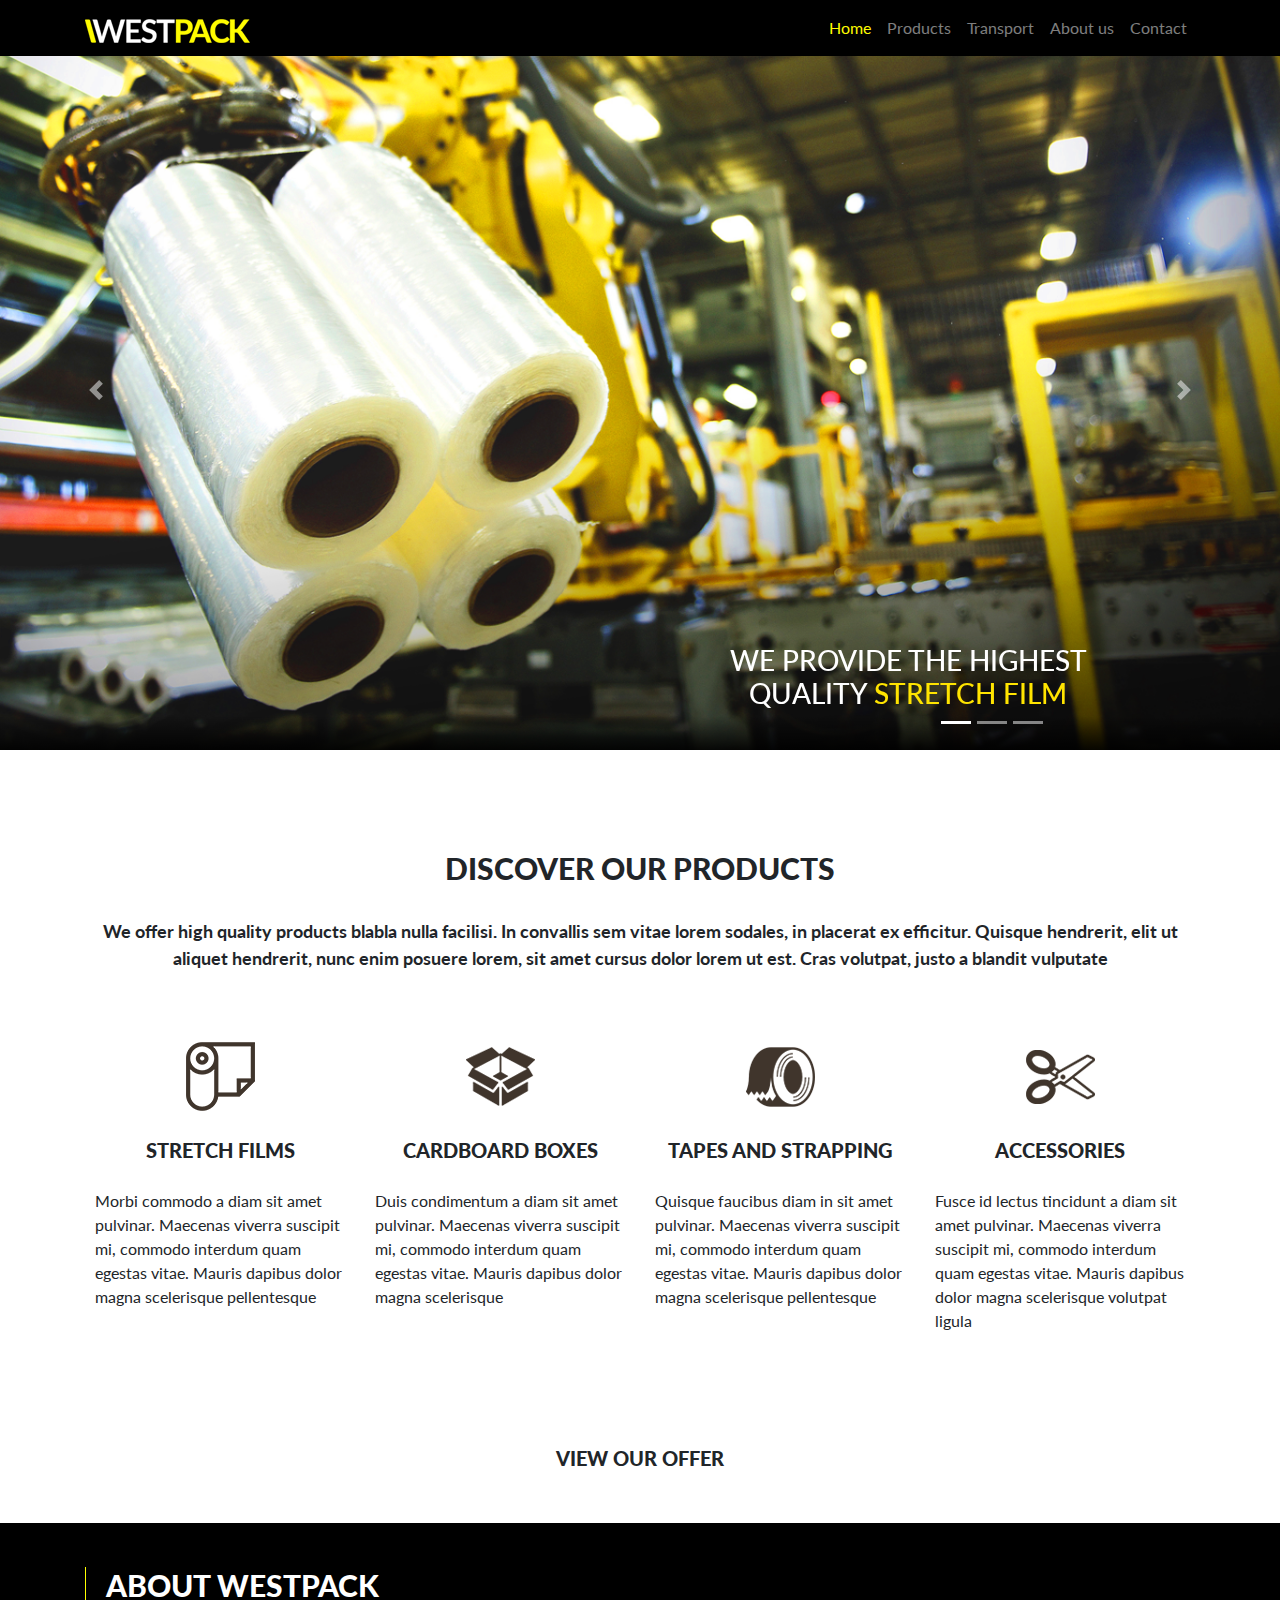
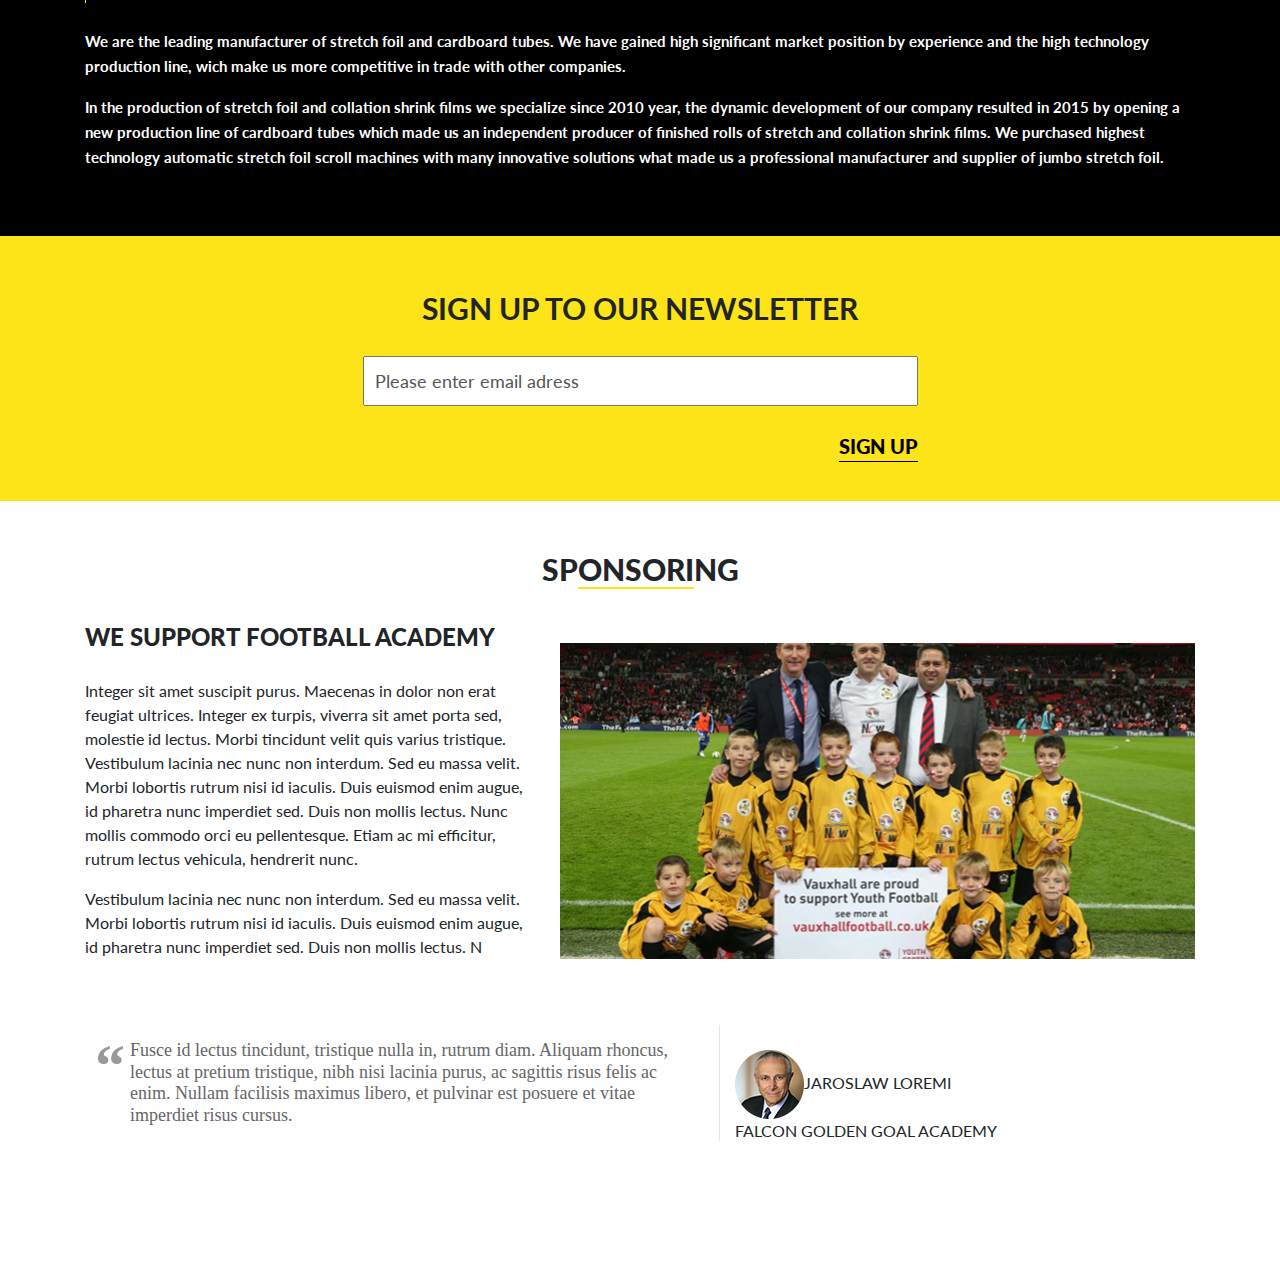
==== index.html @ 4923e209 "WestPack" ====
<!DOCTYPE html>
<html lang="en">
<head>
    <meta charset="utf-8">
    <meta name="viewport" content="width=device-width, initial-scale=1, shrink-to-fit=no">
    <meta name="description" content="">
    <meta name="author" content="">
    <link rel="icon" href="">

    <title>Starter Template for Bootstrap</title>

    <!-- Bootstrap core CSS -->
    <link rel="stylesheet" href="css/bootstrap.min.css">
    <link rel="stylesheet" href="custom.css">
    <link href="https://fonts.googleapis.com/css?family=Lato:300,400,700,900&subset=latin-ext" rel="stylesheet">
    <style type="text/css">
        body {
            padding-top: 5rem;
        }

        .starter-template {
            padding: 3rem 1.5rem;
            text-align: center;
        }
    </style>
</head>


 <body>

    <nav class="navbar navbar-expand-md navbar-dark bg-black fixed-top">
        <div class="container">
            <a class="navbar-brand" href="#"><img src="img/logo.png" alt=""></a>
        <button class="navbar-toggler" type="button" data-toggle="collapse" data-target="#navbarsExampleDefault" aria-controls="navbarsExampleDefault" aria-expanded="false" aria-label="Toggle navigation">
            <span class="navbar-toggler-icon"></span>
        </button>

        <div class="collapse navbar-collapse" id="navbarsExampleDefault">
            <ul class="navbar-nav ml-auto">
                <li class="nav-item active">
                    <a class="nav-link" href="#">Home</a>
                </li>
                <li class="nav-item">
                    <a class="nav-link" href="#">Products </a>
                </li>
                <li class="nav-item">
                    <a class="nav-link" href="#">Transport</a>
                </li>
                <li class="nav-item">
                    <a class="nav-link" href="#">About us</a>
                </li>
                <li class="nav-item">
                    <a class="nav-link" href="#">Contact</a>
                </li>
                
            </ul>
        </div>
        </div>
    </nav>

    <div class="container-fluid slider">
        <div id="carouselExampleIndicators" class="carousel slide" data-ride="carousel">
  <ol class="carousel-indicators">
    <li data-target="#carouselExampleIndicators" data-slide-to="0" class="active"></li>
    <li data-target="#carouselExampleIndicators" data-slide-to="1"></li>
    <li data-target="#carouselExampleIndicators" data-slide-to="2"></li>
  </ol>
  <div class="carousel-inner" role="listbox">
    <div class="carousel-item full1 active">
      <div class="carousel-caption bg-black2 d-none d-md-block">
    <div class="slidertext">
        <h3>WE PROVIDE THE HIGHEST <br> 
QUALITY <span style="color:#ffe400">STRETCH FILM</span></h3><br>
    </div>
  </div>
    </div>
    <div class="carousel-item full2">
     <div class="carousel-caption bg-black2 d-none d-md-block">
     <div class="slidertext">
<h3>MAKING YOURS PACKAGING LIFE <span style="color:#ffe400">EASIER</span><br> 
THAT’S WHAT WE DO</h3><br>
    </div>
  </div>
    </div>
    <div class="carousel-item full3">
     <div class="carousel-caption bg-black2 d-none d-md-block">
         <h3>WE GUARANTEE FAST DELIVERY <br>
         ON <span style="color:#ffe400">CONVENIENT TERMS</span></h3><br>
  </div>
    </div>
  </div>
  <a class="carousel-control-prev" href="#carouselExampleIndicators" role="button" data-slide="prev">
    <span class="carousel-control-prev-icon" aria-hidden="true"></span>
    <span class="sr-only">Previous</span>
  </a>
  <a class="carousel-control-next" href="#carouselExampleIndicators" role="button" data-slide="next">
    <span class="carousel-control-next-icon" aria-hidden="true"></span>
    <span class="sr-only">Next</span>
  </a>
</div>
    </div>
    
    <div class="about container">
        <div class="row center">
            <div class="col-md-12"><h1><span style="font-weight: 900">DISCOVER OUR PRODUCTS</span></h1>
            <br>
            <span style="font-size: 18px; font-weight: 700;">We offer high quality products blabla nulla facilisi. In convallis sem vitae lorem sodales, in placerat ex efficitur. Quisque hendrerit, elit ut aliquet hendrerit, nunc enim posuere lorem, sit amet cursus dolor lorem ut est. Cras volutpat, justo a blandit vulputate</span>
            </div>
        </div>
        <div class="row off">
            <div class="col-md-3">
                <center><img src="img/stretch.png" alt=""><br><br>
                <span style="font-size: 20px; font-weight: 900;">STRETCH FILMS</span></center><br>
                <p>Morbi commodo a diam sit amet pulvinar. Maecenas viverra suscipit mi, commodo interdum quam egestas vitae. Mauris dapibus dolor magna scelerisque pellentesque</p><br>
            </div>
            <div class="col-md-3">
                <center><img src="img/box.png" alt=""><br><br>
                <span style="font-size: 20px; font-weight: 900;">CARDBOARD BOXES</span></center><br>
                <p>Duis condimentum a diam sit amet pulvinar. Maecenas viverra suscipit mi, commodo interdum quam egestas vitae. Mauris dapibus dolor magna scelerisque</p><br>
            </div>
            <div class="col-md-3">
                <center><img src="img/tape.png" alt=""><br><br>
                <span style="font-size: 20px; font-weight: 900;">TAPES AND STRAPPING</span></center><br>
                <p>Quisque faucibus diam in sit amet pulvinar. Maecenas viverra suscipit mi, commodo interdum quam egestas vitae. Mauris dapibus dolor magna scelerisque pellentesque</p><br>
            </div>
            <div class="col-md-3">
                <center><img src="img/cut.png" alt=""><br><br>
                <span style="font-size: 20px; font-weight: 900;">ACCESSORIES</span></center><br>
                <p>Fusce id lectus tincidunt a diam sit amet pulvinar. Maecenas viverra suscipit mi, commodo interdum quam egestas vitae. Mauris dapibus dolor magna scelerisque volutpat ligula</p><br>
            </div>
        </div>
        <center><span style="font-size: 20px; font-weight: 900">VIEW OUR OFFER</span></center>
    </div>
    <div class="container-fluid">
        <div class="row new">
            <div class="col-md-12 ablack aboutb pad50">
                <div class="container">
                    <span style="font-weight: 900; font-size: 30px; border-left: 1px solid yellow;">&nbsp;&nbsp;&nbsp;ABOUT WESTPACK</span><br><br>
             <p>We are the leading manufacturer of stretch foil and cardboard tubes. We have gained high significant market position by experience and the high technology production line, wich make us more competitive in trade with other companies.</p>
             <p>In the production of stretch foil and collation shrink films we specialize since 2010 year, the dynamic development of our company resulted in 2015 by opening a new production line of cardboard tubes which made us an independent producer of finished rolls of stretch and collation shrink films. We purchased highest technology automatic stretch foil scroll machines with many innovative solutions what made us a professional manufacturer and supplier of jumbo stretch foil.</p>
                </div>
            </div>
            <div class="col-md-12 nyellow">
                <div class="container">
                    <div class="formularz">
                 <center><span style="font-weight: 700">SIGN UP TO OUR NEWSLETTER</span></center>
                 <form action="">
                     <input type="text" value="Please enter email adress" class="formul">
                 </form><br>
                 <a href=""><span class="sign">SIGN UP</span></a>
                 </div>
                </div>
            </div>
        </div>
       
    </div>
    <div class="container">
        <div class="sponsoring pad50">
            <center><h1><span style="font-weight: 900">SP<span style="border-bottom: 2px solid #fce418; lin; border-spacing: 25px;">ONSORI</span>NG</span></h1></center><br>
            <div class="row">
               
                <div class="col-md-5">
                <span style="font-size: 24px; font-weight: 900;">WE SUPPORT FOOTBALL ACADEMY</span><br><br>
                <p>Integer sit amet suscipit purus. Maecenas in dolor non erat feugiat ultrices. Integer ex turpis, viverra sit amet porta sed, molestie id lectus. Morbi tincidunt velit quis varius tristique. Vestibulum lacinia nec nunc non interdum. Sed eu massa velit. Morbi lobortis rutrum nisi id iaculis. Duis euismod enim augue, id pharetra nunc imperdiet sed. Duis non mollis lectus. Nunc mollis commodo orci eu pellentesque. Etiam ac mi efficitur, rutrum lectus vehicula, hendrerit nunc.</p>
                <p>Vestibulum lacinia nec nunc non interdum. Sed eu massa velit. Morbi lobortis rutrum nisi id iaculis. Duis euismod enim augue, id pharetra nunc imperdiet sed. Duis non mollis lectus. N</p>
                </div>
                <div class="col-md-7">
                <br><img src="img/spons.jpg" alt="sponsoring" style="width: 100%;"></div>
            </div>
            <div class="row pad50">
                <div class="col-md-7 ">
                   <blockquote>
                       Fusce id lectus tincidunt, tristique nulla in, rutrum diam. Aliquam rhoncus, lectus at pretium tristique, nibh nisi lacinia purus, ac sagittis risus felis ac enim. Nullam facilisis maximus libero, et pulvinar est posuere et vitae imperdiet risus cursus.
                   </blockquote>
                   
                </div>
                <div class="col-md-5 pad25">
                    <img src="img/spn.png" alt="Jaroslaw Lorem"><span>JAROSLAW LOREMI <br>FALCON GOLDEN GOAL ACADEMY</span>
                </div>
            </div>
        </div>
    </div>
    <!-- /.container -->


    <!-- Bootstrap core JavaScript
    ================================================== -->
    <!-- Placed at the end of the document so the pages load faster -->
    <script src="https://code.jquery.com/jquery-3.2.1.slim.min.js" integrity="sha384-KJ3o2DKtIkvYIK3UENzmM7KCkRr/rE9/Qpg6aAZGJwFDMVNA/GpGFF93hXpG5KkN" crossorigin="anonymous"></script>
    <script src="js/bootstrap.bundle.min.js"></script>


</body>
</html>
---- custom.css ----
body {
    font-family: 'Lato', sans-serif;
}
.bg-black {
    background-color: black;
}
.bg-black2 {
background: -moz-linear-gradient(top,  rgba(0,0,0,0) 0%, rgba(0,0,0,0.95) 94%, rgba(0,0,0,0.95) 100%);
background: -webkit-linear-gradient(top,  rgba(0,0,0,0) 0%,rgba(0,0,0,0.95) 94%,rgba(0,0,0,0.95) 100%);
background: linear-gradient(to bottom,  rgba(0,0,0,0) 0%,rgba(0,0,0,0.95) 94%,rgba(0,0,0,0.95) 100%);
filter: progid:DXImageTransform.Microsoft.gradient( startColorstr='#00000000', endColorstr='#f2000000',GradientType=0 );


    left: 0;
    right: 0;
    bottom: 2%;
    width: 100%;
    margin-bottom: -20px;
}
.slider {
    margin: -50px 0px 0px 0px;
    padding: 0px;

}
.full1,.full2,.full3 {
    min-height: 80vh;
    -webkit-background-size: cover;
    -moz-background-size: cover;
    background-size: cover;
    -o-background-size: cover;
}
.full1 {
    background-image: url(img/1.png);
}.full2 {
    background-image: url(img/2.png);
}.full3 {
    background-image: url(img/3.png);
}
.about {
    min-height: 400px;
    padding: 100px 25px 50px 25px;
}
h1{
    font-size: 30px;
}
.off{
    padding-top: 70px;
    padding-bottom: 70px;
}
.center {
    text-align: center;
}
.carousel-indicators {
    left: 55%;
    margin-left: 0px;
    margin-right: 0px;
}
.slidertext{
    left: 57%;
    top: -180%;
    position: absolute;
}
.nyellow {
    background-color: #fce418;
    height: auto;
}
.ablack {
    background-color: #000;
    height: auto;
    right: 0;
}
.pad25{
    padding: 25px 0px;
}
.pad50{
    padding: 50px 0px;
}

.formul {
    height: 50px;
    width: 100%;
    font-size: 18px;
    padding: 10px;
    color: #555555;
    margin-top: 25px;
}
.formularz {
    width: 50%;
    margin: 0 auto;
    font-size: 30px;
    padding: 50px 0px;
}
.sign {
    float: right;
    margin-top: -20px;
    text-decoration: none;
    color: black;
    font-size: 20px;
    font-weight: 900;
    border-bottom: 1px solid black;
}
.aboutb {
    color: white;
    font-size: 15px;
    font-weight: 700;
    line-height: 25px;
}
blockquote{
  display:block;
  background: #fff;
  padding: 15px 20px 15px 45px;
  margin: 0 0 20px;
  position: relative;
  font-family: Georgia, serif;
  font-size: 18px;
  line-height: 1.2;
  color: #666;
    border-right: 1px solid #e6e6e6;
}
blockquote::before{
  content: "\201C";
  font-family: Georgia, serif;
  font-size: 60px;
  font-weight: bold;
  color: #999;
  position: absolute;
  left: 10px;
  top:5px; 
}
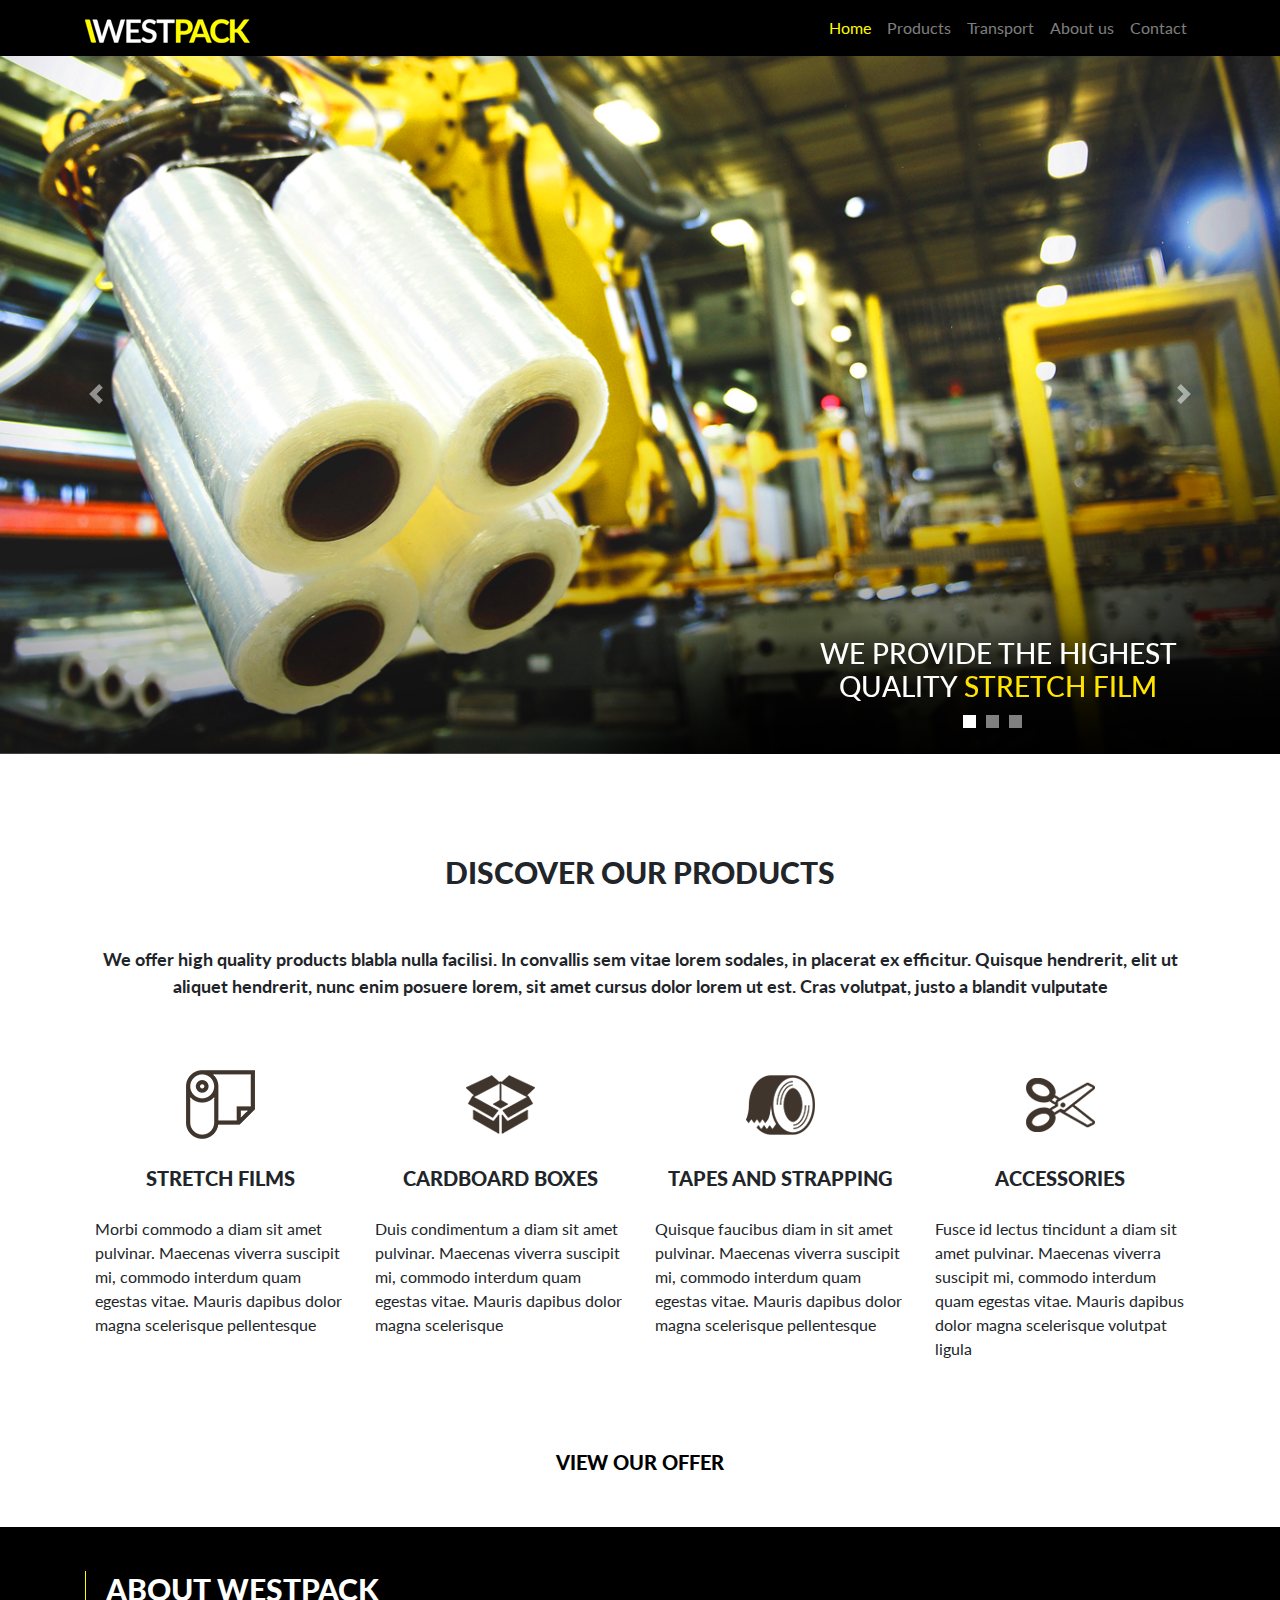
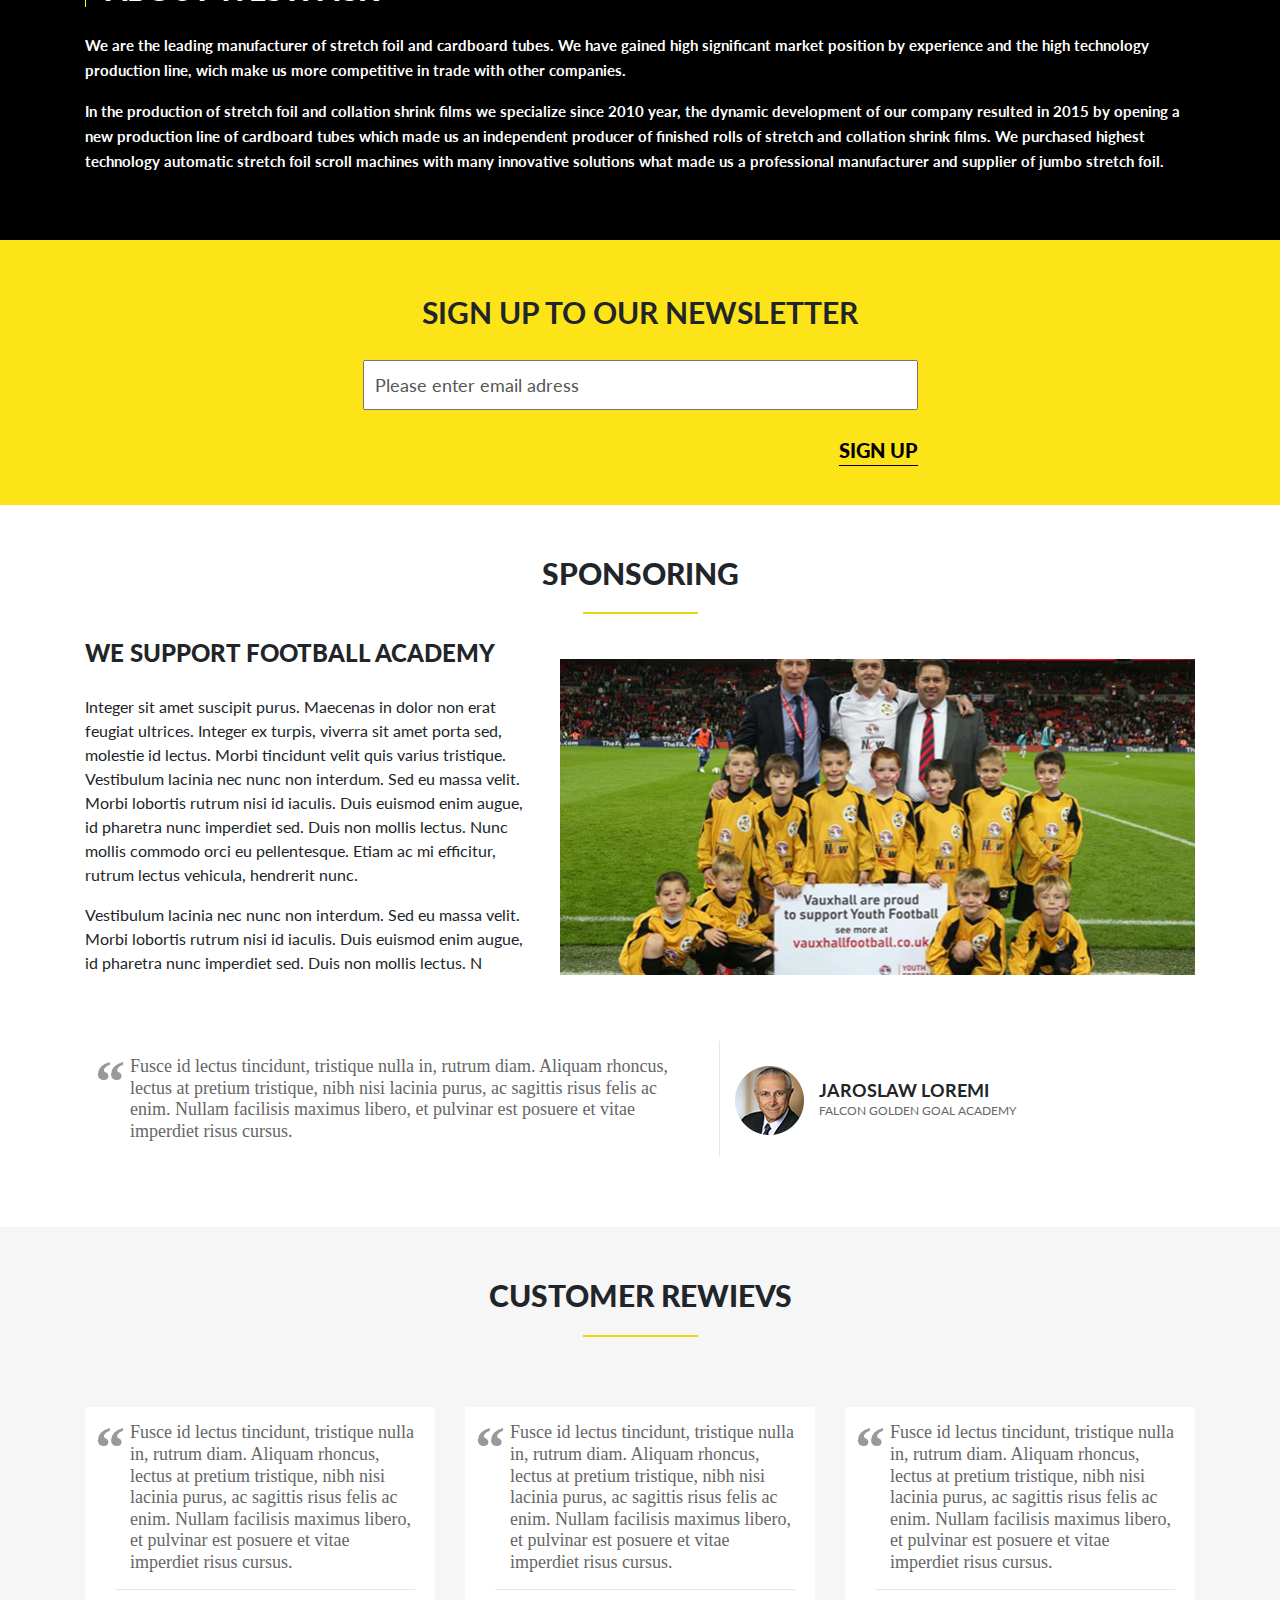
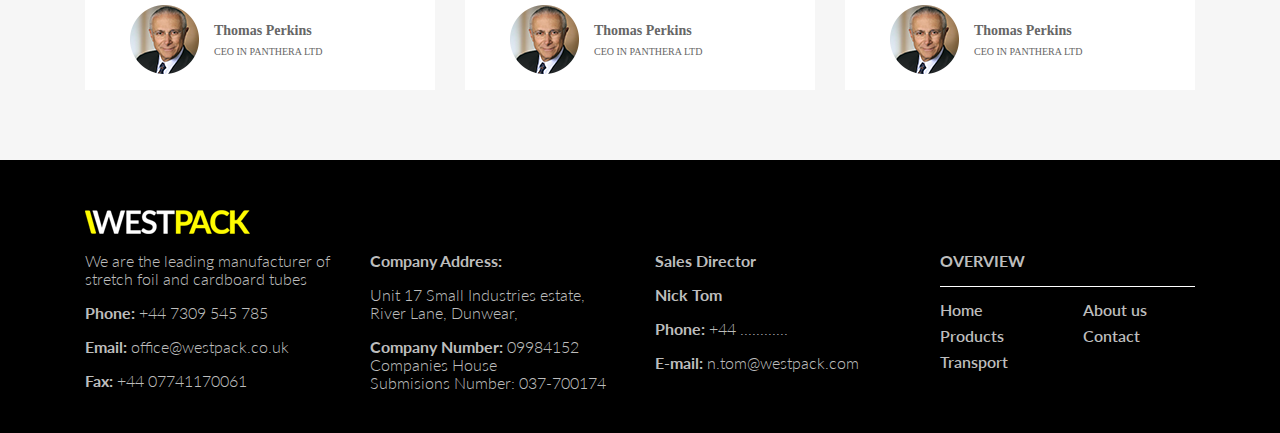
==== commit e9d23808: "Add files via upload" ====
--- a/index.html
+++ b/index.html
@@ -1,194 +1,255 @@
-<!DOCTYPE html>
-<html lang="en">
-<head>
-    <meta charset="utf-8">
-    <meta name="viewport" content="width=device-width, initial-scale=1, shrink-to-fit=no">
-    <meta name="description" content="">
-    <meta name="author" content="">
-    <link rel="icon" href="">
-
-    <title>Starter Template for Bootstrap</title>
-
-    <!-- Bootstrap core CSS -->
-    <link rel="stylesheet" href="css/bootstrap.min.css">
-    <link rel="stylesheet" href="custom.css">
-    <link href="https://fonts.googleapis.com/css?family=Lato:300,400,700,900&subset=latin-ext" rel="stylesheet">
-    <style type="text/css">
-        body {
-            padding-top: 5rem;
-        }
-
-        .starter-template {
-            padding: 3rem 1.5rem;
-            text-align: center;
-        }
-    </style>
-</head>
-
-
- <body>
-
-    <nav class="navbar navbar-expand-md navbar-dark bg-black fixed-top">
-        <div class="container">
-            <a class="navbar-brand" href="#"><img src="img/logo.png" alt=""></a>
-        <button class="navbar-toggler" type="button" data-toggle="collapse" data-target="#navbarsExampleDefault" aria-controls="navbarsExampleDefault" aria-expanded="false" aria-label="Toggle navigation">
-            <span class="navbar-toggler-icon"></span>
-        </button>
-
-        <div class="collapse navbar-collapse" id="navbarsExampleDefault">
-            <ul class="navbar-nav ml-auto">
-                <li class="nav-item active">
-                    <a class="nav-link" href="#">Home</a>
-                </li>
-                <li class="nav-item">
-                    <a class="nav-link" href="#">Products </a>
-                </li>
-                <li class="nav-item">
-                    <a class="nav-link" href="#">Transport</a>
-                </li>
-                <li class="nav-item">
-                    <a class="nav-link" href="#">About us</a>
-                </li>
-                <li class="nav-item">
-                    <a class="nav-link" href="#">Contact</a>
-                </li>
-                
-            </ul>
-        </div>
-        </div>
-    </nav>
-
-    <div class="container-fluid slider">
-        <div id="carouselExampleIndicators" class="carousel slide" data-ride="carousel">
-  <ol class="carousel-indicators">
-    <li data-target="#carouselExampleIndicators" data-slide-to="0" class="active"></li>
-    <li data-target="#carouselExampleIndicators" data-slide-to="1"></li>
-    <li data-target="#carouselExampleIndicators" data-slide-to="2"></li>
-  </ol>
-  <div class="carousel-inner" role="listbox">
-    <div class="carousel-item full1 active">
-      <div class="carousel-caption bg-black2 d-none d-md-block">
-    <div class="slidertext">
-        <h3>WE PROVIDE THE HIGHEST <br> 
-QUALITY <span style="color:#ffe400">STRETCH FILM</span></h3><br>
-    </div>
-  </div>
-    </div>
-    <div class="carousel-item full2">
-     <div class="carousel-caption bg-black2 d-none d-md-block">
-     <div class="slidertext">
-<h3>MAKING YOURS PACKAGING LIFE <span style="color:#ffe400">EASIER</span><br> 
-THAT’S WHAT WE DO</h3><br>
-    </div>
-  </div>
-    </div>
-    <div class="carousel-item full3">
-     <div class="carousel-caption bg-black2 d-none d-md-block">
-         <h3>WE GUARANTEE FAST DELIVERY <br>
-         ON <span style="color:#ffe400">CONVENIENT TERMS</span></h3><br>
-  </div>
-    </div>
-  </div>
-  <a class="carousel-control-prev" href="#carouselExampleIndicators" role="button" data-slide="prev">
-    <span class="carousel-control-prev-icon" aria-hidden="true"></span>
-    <span class="sr-only">Previous</span>
-  </a>
-  <a class="carousel-control-next" href="#carouselExampleIndicators" role="button" data-slide="next">
-    <span class="carousel-control-next-icon" aria-hidden="true"></span>
-    <span class="sr-only">Next</span>
-  </a>
-</div>
-    </div>
-    
-    <div class="about container">
-        <div class="row center">
-            <div class="col-md-12"><h1><span style="font-weight: 900">DISCOVER OUR PRODUCTS</span></h1>
-            <br>
-            <span style="font-size: 18px; font-weight: 700;">We offer high quality products blabla nulla facilisi. In convallis sem vitae lorem sodales, in placerat ex efficitur. Quisque hendrerit, elit ut aliquet hendrerit, nunc enim posuere lorem, sit amet cursus dolor lorem ut est. Cras volutpat, justo a blandit vulputate</span>
-            </div>
-        </div>
-        <div class="row off">
-            <div class="col-md-3">
-                <center><img src="img/stretch.png" alt=""><br><br>
-                <span style="font-size: 20px; font-weight: 900;">STRETCH FILMS</span></center><br>
-                <p>Morbi commodo a diam sit amet pulvinar. Maecenas viverra suscipit mi, commodo interdum quam egestas vitae. Mauris dapibus dolor magna scelerisque pellentesque</p><br>
-            </div>
-            <div class="col-md-3">
-                <center><img src="img/box.png" alt=""><br><br>
-                <span style="font-size: 20px; font-weight: 900;">CARDBOARD BOXES</span></center><br>
-                <p>Duis condimentum a diam sit amet pulvinar. Maecenas viverra suscipit mi, commodo interdum quam egestas vitae. Mauris dapibus dolor magna scelerisque</p><br>
-            </div>
-            <div class="col-md-3">
-                <center><img src="img/tape.png" alt=""><br><br>
-                <span style="font-size: 20px; font-weight: 900;">TAPES AND STRAPPING</span></center><br>
-                <p>Quisque faucibus diam in sit amet pulvinar. Maecenas viverra suscipit mi, commodo interdum quam egestas vitae. Mauris dapibus dolor magna scelerisque pellentesque</p><br>
-            </div>
-            <div class="col-md-3">
-                <center><img src="img/cut.png" alt=""><br><br>
-                <span style="font-size: 20px; font-weight: 900;">ACCESSORIES</span></center><br>
-                <p>Fusce id lectus tincidunt a diam sit amet pulvinar. Maecenas viverra suscipit mi, commodo interdum quam egestas vitae. Mauris dapibus dolor magna scelerisque volutpat ligula</p><br>
-            </div>
-        </div>
-        <center><span style="font-size: 20px; font-weight: 900">VIEW OUR OFFER</span></center>
-    </div>
-    <div class="container-fluid">
-        <div class="row new">
-            <div class="col-md-12 ablack aboutb pad50">
-                <div class="container">
-                    <span style="font-weight: 900; font-size: 30px; border-left: 1px solid yellow;">&nbsp;&nbsp;&nbsp;ABOUT WESTPACK</span><br><br>
-             <p>We are the leading manufacturer of stretch foil and cardboard tubes. We have gained high significant market position by experience and the high technology production line, wich make us more competitive in trade with other companies.</p>
-             <p>In the production of stretch foil and collation shrink films we specialize since 2010 year, the dynamic development of our company resulted in 2015 by opening a new production line of cardboard tubes which made us an independent producer of finished rolls of stretch and collation shrink films. We purchased highest technology automatic stretch foil scroll machines with many innovative solutions what made us a professional manufacturer and supplier of jumbo stretch foil.</p>
-                </div>
-            </div>
-            <div class="col-md-12 nyellow">
-                <div class="container">
-                    <div class="formularz">
-                 <center><span style="font-weight: 700">SIGN UP TO OUR NEWSLETTER</span></center>
-                 <form action="">
-                     <input type="text" value="Please enter email adress" class="formul">
-                 </form><br>
-                 <a href=""><span class="sign">SIGN UP</span></a>
-                 </div>
-                </div>
-            </div>
-        </div>
-       
-    </div>
-    <div class="container">
-        <div class="sponsoring pad50">
-            <center><h1><span style="font-weight: 900">SP<span style="border-bottom: 2px solid #fce418; lin; border-spacing: 25px;">ONSORI</span>NG</span></h1></center><br>
-            <div class="row">
-               
-                <div class="col-md-5">
-                <span style="font-size: 24px; font-weight: 900;">WE SUPPORT FOOTBALL ACADEMY</span><br><br>
-                <p>Integer sit amet suscipit purus. Maecenas in dolor non erat feugiat ultrices. Integer ex turpis, viverra sit amet porta sed, molestie id lectus. Morbi tincidunt velit quis varius tristique. Vestibulum lacinia nec nunc non interdum. Sed eu massa velit. Morbi lobortis rutrum nisi id iaculis. Duis euismod enim augue, id pharetra nunc imperdiet sed. Duis non mollis lectus. Nunc mollis commodo orci eu pellentesque. Etiam ac mi efficitur, rutrum lectus vehicula, hendrerit nunc.</p>
-                <p>Vestibulum lacinia nec nunc non interdum. Sed eu massa velit. Morbi lobortis rutrum nisi id iaculis. Duis euismod enim augue, id pharetra nunc imperdiet sed. Duis non mollis lectus. N</p>
-                </div>
-                <div class="col-md-7">
-                <br><img src="img/spons.jpg" alt="sponsoring" style="width: 100%;"></div>
-            </div>
-            <div class="row pad50">
-                <div class="col-md-7 ">
-                   <blockquote>
-                       Fusce id lectus tincidunt, tristique nulla in, rutrum diam. Aliquam rhoncus, lectus at pretium tristique, nibh nisi lacinia purus, ac sagittis risus felis ac enim. Nullam facilisis maximus libero, et pulvinar est posuere et vitae imperdiet risus cursus.
-                   </blockquote>
-                   
-                </div>
-                <div class="col-md-5 pad25">
-                    <img src="img/spn.png" alt="Jaroslaw Lorem"><span>JAROSLAW LOREMI <br>FALCON GOLDEN GOAL ACADEMY</span>
-                </div>
-            </div>
-        </div>
-    </div>
-    <!-- /.container -->
-
-
-    <!-- Bootstrap core JavaScript
-    ================================================== -->
-    <!-- Placed at the end of the document so the pages load faster -->
-    <script src="https://code.jquery.com/jquery-3.2.1.slim.min.js" integrity="sha384-KJ3o2DKtIkvYIK3UENzmM7KCkRr/rE9/Qpg6aAZGJwFDMVNA/GpGFF93hXpG5KkN" crossorigin="anonymous"></script>
-    <script src="js/bootstrap.bundle.min.js"></script>
-
-
-</body>
+<!DOCTYPE html>
+<html lang="en">
+<head>
+    <meta charset="utf-8">
+    <meta name="viewport" content="width=device-width, initial-scale=1, shrink-to-fit=no">
+    <meta name="description" content="">
+    <meta name="author" content="">
+    <link rel="icon" href="">
+
+    <title>WestPack</title>
+
+    <!-- Bootstrap core CSS -->
+    <link rel="stylesheet" href="css/bootstrap.min.css">
+    <link rel="stylesheet" href="custom.css">
+    <link href="https://fonts.googleapis.com/css?family=Lato:300,400,700,900&subset=latin-ext" rel="stylesheet">>
+</head>
+
+
+ <body>
+<div class="tresc">
+    <nav class="navbar navbar-expand-md navbar-dark bg-black fixed-top">
+        <div class="container">
+            <a class="navbar-brand" href="#"><img src="img/logo.png" alt=""></a>
+        <button class="navbar-toggler" type="button" data-toggle="collapse" data-target="#navbarsExampleDefault" aria-controls="navbarsExampleDefault" aria-expanded="false" aria-label="Toggle navigation">
+            <span class="navbar-toggler-icon"></span>
+        </button>
+
+        <div class="collapse navbar-collapse" id="navbarsExampleDefault">
+            <ul class="navbar-nav ml-auto">
+                <li class="nav-item active">
+                    <a class="nav-link" href="#">Home</a>
+                </li>
+                <li class="nav-item">
+                    <a class="nav-link" href="products.html">Products </a>
+                </li>
+                <li class="nav-item">
+                    <a class="nav-link" href="">Transport</a>
+                </li>
+                <li class="nav-item">
+                    <a class="nav-link" href="#">About us</a>
+                </li>
+                <li class="nav-item">
+                    <a class="nav-link" href="#">Contact</a>
+                </li>
+                
+            </ul>
+        </div>
+        </div>
+    </nav>
+
+    <div class="container-fluid slider">
+        <div id="carouselExampleIndicators" class="carousel slide" data-ride="carousel">
+  <ol class="carousel-indicators">
+    <li data-target="#carouselExampleIndicators" data-slide-to="0" class="active"></li>
+    <li data-target="#carouselExampleIndicators" data-slide-to="1"></li>
+    <li data-target="#carouselExampleIndicators" data-slide-to="2"></li>
+  </ol>
+  <div class="carousel-inner" role="listbox">
+    <div class="carousel-item full1 active">
+      <div class="carousel-caption bg-black2 d-md-block">
+        <h3>WE PROVIDE THE HIGHEST <br> 
+QUALITY <span style="color:#ffe400">STRETCH FILM</span></h3><br>
+  </div>
+    </div>
+    <div class="carousel-item full2">
+     <div class="carousel-caption bg-black2 d-md-block">
+<h3>MAKING YOURS PACKAGING LIFE <span style="color:#ffe400">EASIER</span><br> 
+THAT’S WHAT WE DO</h3><br>
+  </div>
+    </div>
+    <div class="carousel-item full3">
+     <div class="carousel-caption bg-black2 d-md-block">
+         <h3>WE GUARANTEE FAST DELIVERY <br>
+         ON <span style="color:#ffe400">CONVENIENT TERMS</span></h3><br>
+  </div>
+    </div>
+  </div>
+  <a class="carousel-control-prev" href="#carouselExampleIndicators" role="button" data-slide="prev">
+    <span class="carousel-control-prev-icon" aria-hidden="true"></span>
+    <span class="sr-only">Previous</span>
+  </a>
+  <a class="carousel-control-next" href="#carouselExampleIndicators" role="button" data-slide="next">
+    <span class="carousel-control-next-icon" aria-hidden="true"></span>
+    <span class="sr-only">Next</span>
+  </a>
+</div>
+    </div>
+    
+    <div class="about container">
+        <div class="row center">
+            <div class="col-md-12"><h1><span style="font-weight: 900">DISCOVER OUR PRODUCTS</span></h1>
+            <br>
+            <div class="test">coś</div>
+            <span style="font-size: 18px; font-weight: 700;">We offer high quality products blabla nulla facilisi. In convallis sem vitae lorem sodales, in placerat ex efficitur. Quisque hendrerit, elit ut aliquet hendrerit, nunc enim posuere lorem, sit amet cursus dolor lorem ut est. Cras volutpat, justo a blandit vulputate</span>
+            </div>
+        </div>
+        <div class="row off">
+            <div class="col-md-3">
+                <center><img src="img/stretch.png" alt=""><br><br>
+                <span style="font-size: 20px; font-weight: 900;">STRETCH FILMS</span></center><br>
+                <p>Morbi commodo a diam sit amet pulvinar. Maecenas viverra suscipit mi, commodo interdum quam egestas vitae. Mauris dapibus dolor magna scelerisque pellentesque</p><br>
+            </div>
+            <div class="col-md-3">
+                <center><img src="img/box.png" alt=""><br><br>
+                <span style="font-size: 20px; font-weight: 900;">CARDBOARD BOXES</span></center><br>
+                <p>Duis condimentum a diam sit amet pulvinar. Maecenas viverra suscipit mi, commodo interdum quam egestas vitae. Mauris dapibus dolor magna scelerisque</p><br>
+            </div>
+            <div class="col-md-3">
+                <center><img src="img/tape.png" alt=""><br><br>
+                <span style="font-size: 20px; font-weight: 900;">TAPES AND STRAPPING</span></center><br>
+                <p>Quisque faucibus diam in sit amet pulvinar. Maecenas viverra suscipit mi, commodo interdum quam egestas vitae. Mauris dapibus dolor magna scelerisque pellentesque</p><br>
+            </div>
+            <div class="col-md-3">
+                <center><img src="img/cut.png" alt=""><br><br>
+                <span style="font-size: 20px; font-weight: 900;">ACCESSORIES</span></center><br>
+                <p>Fusce id lectus tincidunt a diam sit amet pulvinar. Maecenas viverra suscipit mi, commodo interdum quam egestas vitae. Mauris dapibus dolor magna scelerisque volutpat ligula</p>
+            </div>
+        </div>
+        <center><a href="products.html" class="noned"><span style="font-size: 20px; font-weight: 900">VIEW OUR OFFER</span></a></center>
+    </div>
+    <div class="container-fluid">
+        <div class="row new">
+            <div class="col-md-12 ablack aboutb pad50">
+                <div class="container">
+                    <span style="font-weight: 900; font-size: 30px; border-left: 1px solid yellow;">&nbsp;&nbsp;&nbsp;ABOUT WESTPACK</span><br><br>
+             <p>We are the leading manufacturer of stretch foil and cardboard tubes. We have gained high significant market position by experience and the high technology production line, wich make us more competitive in trade with other companies.</p>
+             <p>In the production of stretch foil and collation shrink films we specialize since 2010 year, the dynamic development of our company resulted in 2015 by opening a new production line of cardboard tubes which made us an independent producer of finished rolls of stretch and collation shrink films. We purchased highest technology automatic stretch foil scroll machines with many innovative solutions what made us a professional manufacturer and supplier of jumbo stretch foil.</p>
+                </div>
+            </div>
+            <div class="col-md-12 nyellow">
+                <div class="container">
+                    <div class="formularz">
+                 <center><span style="font-weight: 700">SIGN UP TO OUR NEWSLETTER</span></center>
+                 <form action="">
+                     <input type="text"  onfocus="if(this.value == 'Please enter email adress') { this.value = ''; }" value="Please enter email adress" class="formul">
+                 </form><br>
+                 <a href=""><span class="sign">SIGN UP</span></a>
+                 </div>
+                </div>
+            </div>
+        </div>
+       
+    </div>
+    <div class="container">
+        <div class="sponsoring pad50">
+            <center><h1><span style="font-weight: 900">SPONSORING</span> <br><img src="img/strokeY.png" alt=""></h1></center>
+            <div class="row">
+               
+                <div class="col-md-5">
+                <span style="font-size: 24px; font-weight: 900;">WE SUPPORT FOOTBALL ACADEMY</span><br><br>
+                <p>Integer sit amet suscipit purus. Maecenas in dolor non erat feugiat ultrices. Integer ex turpis, viverra sit amet porta sed, molestie id lectus. Morbi tincidunt velit quis varius tristique. Vestibulum lacinia nec nunc non interdum. Sed eu massa velit. Morbi lobortis rutrum nisi id iaculis. Duis euismod enim augue, id pharetra nunc imperdiet sed. Duis non mollis lectus. Nunc mollis commodo orci eu pellentesque. Etiam ac mi efficitur, rutrum lectus vehicula, hendrerit nunc.</p>
+                <p>Vestibulum lacinia nec nunc non interdum. Sed eu massa velit. Morbi lobortis rutrum nisi id iaculis. Duis euismod enim augue, id pharetra nunc imperdiet sed. Duis non mollis lectus. N</p>
+                </div>
+                <div class="col-md-7">
+                <br><img src="img/spons.jpg" alt="sponsoring" style="width: 100%;"></div>
+            </div>
+            <div class="row pad50_00">
+                <div class="col-md-7 ">
+                   <blockquote>
+                       Fusce id lectus tincidunt, tristique nulla in, rutrum diam. Aliquam rhoncus, lectus at pretium tristique, nibh nisi lacinia purus, ac sagittis risus felis ac enim. Nullam facilisis maximus libero, et pulvinar est posuere et vitae imperdiet risus cursus.
+                   </blockquote>
+                   
+                </div>
+                <div class="col-md-5 pad25">
+                    <img src="img/spn.png" alt="Jaroslaw Lorem" style="float: left;"><span class="jar"><span style="font-size: 18px;"><b>JAROSLAW LOREMI</b></span> <br><span style="font-size: 12px; color: #666666">FALCON GOLDEN GOAL ACADEMY</span></span>
+                </div>
+            </div>
+        </div>
+    </div>
+    <div class="opinion pad50">
+        <div class="container">
+            <center><h1><span style="font-weight: 900">CUSTOMER REWIEVS</span> <br><img src="img/strokeY.png" alt=""></h1></center>
+        <div class="row pad50_00">
+            <div class="col-lg-4 col-md-12">
+                <blockquote class="bordop">
+                       Fusce id lectus tincidunt, tristique nulla in, rutrum diam. Aliquam rhoncus, lectus at pretium tristique, nibh nisi lacinia purus, ac sagittis risus felis ac enim. Nullam facilisis maximus libero, et pulvinar est posuere et vitae imperdiet risus cursus. <br>
+                       <div class="opborder"></div>
+                       <div class="img"><img src="img/spn.png" alt="Jaroslaw Lorem" style="float: left;"><span class="jar"><span style="font-size: 14px;"><b>Thomas Perkins</b></span> <br><span style="font-size: 10px; color: #666666">CEO IN PANTHERA LTD</span></span></div>
+                   </blockquote>
+            </div>
+            <div class="col-lg-4 col-md-12">
+                <blockquote class="bordop">
+                       Fusce id lectus tincidunt, tristique nulla in, rutrum diam. Aliquam rhoncus, lectus at pretium tristique, nibh nisi lacinia purus, ac sagittis risus felis ac enim. Nullam facilisis maximus libero, et pulvinar est posuere et vitae imperdiet risus cursus.<br>
+                       <div class="opborder"></div>
+                       <div class="img"><img src="img/spn.png" alt="Jaroslaw Lorem" style="float: left;"><span class="jar"><span style="font-size: 14px;"><b>Thomas Perkins</b></span> <br><span style="font-size: 10px; color: #666666">CEO IN PANTHERA LTD</span></span></div>
+                   </blockquote>
+            </div>
+            <div class="col-lg-4 col-md-12">
+                <blockquote class="bordop">
+                       Fusce id lectus tincidunt, tristique nulla in, rutrum diam. Aliquam rhoncus, lectus at pretium tristique, nibh nisi lacinia purus, ac sagittis risus felis ac enim. Nullam facilisis maximus libero, et pulvinar est posuere et vitae imperdiet risus cursus.<br>
+                       <div class="opborder"></div>
+                       <div class="img"><img src="img/spn.png" alt="Jaroslaw Lorem" style="float: left;"><span class="jar"><span style="font-size: 14px;"><b>Thomas Perkins</b></span> <br><span style="font-size: 10px; color: #666666">CEO IN PANTHERA LTD</span></span></div>
+                </blockquote>
+            </div>
+        </div>
+        </div>
+    </div>
+    <div class="footer pad50_25">
+        <div class="container">
+           <img src="img/logo.png" alt=""><br><br>
+            <div class="row">
+            <div class="col-md-3">
+                
+                <p>We are the leading manufacturer of stretch foil and cardboard tubes</p>
+                <p><span style="font-weight: 700">Phone:</span> +44 7309 545 785</p>
+                <p><span style="font-weight: 700">Email:</span> office@westpack.co.uk</p>
+                <p><span style="font-weight: 700">Fax:</span> +44 07741170061</p>
+            </div>
+            <div class="col-md-3">
+                <p><span style="font-weight: 700">Company Address:</span></p>
+                <p>Unit 17 Small Industries estate, <br>
+                River Lane, Dunwear,</p>
+                <p><span style="font-weight: 700">Company Number:</span> 09984152 <br>
+                Companies House <br>
+                Submisions Number: 037-700174
+                
+                </p>
+            </div>
+            <div class="col-md-3">
+                <p><span style="font-weight: 700">Sales Director</span></p>
+                <p><span style="font-weight: 700">Nick Tom</span></p>
+                <p><span style="font-weight: 700">Phone:</span> +44 ............</p>
+                <p><span style="font-weight: 700">E-mail:</span> n.tom@westpack.com</p>
+            </div>
+            <div class="col-md-3">
+                <p><span style="font-weight: 700">OVERVIEW</span></p>
+                <div class="stroke"></div>
+                <div class="row over">
+                   <br>
+                    <div class="col-md-6">
+                        <a href="index.html">Home</a><br>
+                        <a href="products.html">Products</a><br>
+                        <a href="transport.html">Transport</a><br>
+                    </div>
+                    <div class="col-md-6">
+                        <a href="about.html">About us</a><br>
+                        <a href="contact.html">Contact</a><br>
+                    </div>
+                </div>
+            </div>
+        </div>
+        </div>
+    </div>
+    <!-- /.container -->
+
+     </div>
+    <!-- Bootstrap core JavaScript
+    ================================================== -->
+    <!-- Placed at the end of the document so the pages load faster -->
+    <script src="https://code.jquery.com/jquery-3.2.1.slim.min.js" integrity="sha384-KJ3o2DKtIkvYIK3UENzmM7KCkRr/rE9/Qpg6aAZGJwFDMVNA/GpGFF93hXpG5KkN" crossorigin="anonymous"></script>
+    <script src="js/bootstrap.bundle.min.js"></script>
+
+
+</body>
 </html>--- a/custom.css
+++ b/custom.css
@@ -1,129 +1,264 @@
-body {
-    font-family: 'Lato', sans-serif;
-}
-.bg-black {
-    background-color: black;
-}
-.bg-black2 {
-background: -moz-linear-gradient(top,  rgba(0,0,0,0) 0%, rgba(0,0,0,0.95) 94%, rgba(0,0,0,0.95) 100%);
-background: -webkit-linear-gradient(top,  rgba(0,0,0,0) 0%,rgba(0,0,0,0.95) 94%,rgba(0,0,0,0.95) 100%);
-background: linear-gradient(to bottom,  rgba(0,0,0,0) 0%,rgba(0,0,0,0.95) 94%,rgba(0,0,0,0.95) 100%);
-filter: progid:DXImageTransform.Microsoft.gradient( startColorstr='#00000000', endColorstr='#f2000000',GradientType=0 );
-
-
-    left: 0;
-    right: 0;
-    bottom: 2%;
-    width: 100%;
-    margin-bottom: -20px;
-}
-.slider {
-    margin: -50px 0px 0px 0px;
-    padding: 0px;
-
-}
-.full1,.full2,.full3 {
-    min-height: 80vh;
-    -webkit-background-size: cover;
-    -moz-background-size: cover;
-    background-size: cover;
-    -o-background-size: cover;
-}
-.full1 {
-    background-image: url(img/1.png);
-}.full2 {
-    background-image: url(img/2.png);
-}.full3 {
-    background-image: url(img/3.png);
-}
-.about {
-    min-height: 400px;
-    padding: 100px 25px 50px 25px;
-}
-h1{
-    font-size: 30px;
-}
-.off{
-    padding-top: 70px;
-    padding-bottom: 70px;
-}
-.center {
-    text-align: center;
-}
-.carousel-indicators {
-    left: 55%;
-    margin-left: 0px;
-    margin-right: 0px;
-}
-.slidertext{
-    left: 57%;
-    top: -180%;
-    position: absolute;
-}
-.nyellow {
-    background-color: #fce418;
-    height: auto;
-}
-.ablack {
-    background-color: #000;
-    height: auto;
-    right: 0;
-}
-.pad25{
-    padding: 25px 0px;
-}
-.pad50{
-    padding: 50px 0px;
-}
-
-.formul {
-    height: 50px;
-    width: 100%;
-    font-size: 18px;
-    padding: 10px;
-    color: #555555;
-    margin-top: 25px;
-}
-.formularz {
-    width: 50%;
-    margin: 0 auto;
-    font-size: 30px;
-    padding: 50px 0px;
-}
-.sign {
-    float: right;
-    margin-top: -20px;
-    text-decoration: none;
-    color: black;
-    font-size: 20px;
-    font-weight: 900;
-    border-bottom: 1px solid black;
-}
-.aboutb {
-    color: white;
-    font-size: 15px;
-    font-weight: 700;
-    line-height: 25px;
-}
-blockquote{
-  display:block;
-  background: #fff;
-  padding: 15px 20px 15px 45px;
-  margin: 0 0 20px;
-  position: relative;
-  font-family: Georgia, serif;
-  font-size: 18px;
-  line-height: 1.2;
-  color: #666;
-    border-right: 1px solid #e6e6e6;
-}
-blockquote::before{
-  content: "\201C";
-  font-family: Georgia, serif;
-  font-size: 60px;
-  font-weight: bold;
-  color: #999;
-  position: absolute;
-  left: 10px;
-  top:5px; 
-}+html, body {
+    font-family: 'Lato', sans-serif;
+    padding-top: 55px;
+    min-height: 100%;
+    position: relative;
+}
+.bg-black {
+    background-color: black;
+}
+.test {
+    color: #fff;
+}
+.bg-black2 {
+
+    background-image: url(img/gradient.png);
+    
+    background-size: cover;
+    left: 0;
+    right: 0;
+    bottom: 2%;
+    width: 100%;
+    margin-bottom: -20px;
+}
+.slider {
+    margin: -100px 0px 0px 0px;
+    padding: 0px;
+
+}
+.full1,.full2,.full3 {
+    min-height: 80vh;
+    -webkit-background-size: cover;
+    -moz-background-size: cover;
+    background-size: cover;
+    -o-background-size: cover;
+}
+.full1 {
+    background-image: url(img/1.png);
+}.full2 {
+    background-image: url(img/2.png);
+}.full3 {
+    background-image: url(img/3.png);
+}
+.about {
+    min-height: 400px;
+    padding: 100px 25px 50px 25px;
+}
+h1{
+    font-size: 30px;
+}
+.off{
+    padding-top: 70px;
+    padding-bottom: 70px;
+}
+.center {
+    text-align: center;
+}
+.carousel-indicators {
+    left: 55%;
+    margin-left: 0px;
+    margin-right: 0px;
+}
+.slidertext{
+    left: 57%;
+    top: -180%;
+    position: absolute;
+}
+.nyellow {
+    background-color: #fce418;
+    height: auto;
+}
+.ablack {
+    background-color: #000;
+    height: auto;
+    right: 0;
+}
+.pad25{
+    padding: 25px 0px;
+}
+.pad50{
+    padding: 50px 0px;
+}
+.pad50_00{
+    padding: 50px 0px 0px 0px;
+}
+.pad50_25{
+    padding: 50px 0px 25px 0px;
+}
+
+.formul {
+    height: 50px;
+    width: 100%;
+    font-size: 18px;
+    padding: 10px;
+    color: #555555;
+    margin-top: 25px;
+}
+.formularz {
+    width: 50%;
+    margin: 0 auto;
+    font-size: 30px;
+    padding: 50px 0px;
+}
+.sign {
+    float: right;
+    margin-top: -20px;
+    text-decoration: none;
+    color: black;
+    font-size: 20px;
+    font-weight: 900;
+    border-bottom: 1px solid black;
+}
+.aboutb {
+    color: white;
+    font-size: 15px;
+    font-weight: 700;
+    line-height: 25px;
+}
+blockquote{
+  display:block;
+  background: #fff;
+  padding: 15px 20px 15px 45px;
+  margin: 0 0 20px;
+  position: relative;
+  font-family: Georgia, serif;
+  font-size: 18px;
+  line-height: 1.2;
+  color: #666;
+    border-right: 1px solid #e6e6e6;
+}
+blockquote::before{
+  content: "\201C";
+  font-family: Georgia, serif;
+  font-size: 60px;
+  font-weight: bold;
+  color: #999;
+  position: absolute;
+  left: 10px;
+  top:5px; 
+}
+.jar {
+    float: left;
+    display: block;
+    line-height: 18px;
+    padding: 15px 0px 15px 15px;
+}
+.opinion {
+    background-color: #f6f6f6;
+}
+.bordop {
+    border: none;
+}
+.opborder {
+    border-bottom: 1px solid #e6e6e6;
+    margin-left: -15px;
+    margin-top: 15px;
+    margin-bottom: 15px;
+}
+.img {
+    clear: both;
+    height: 70px;
+}
+.footer {
+    background-color: #000;
+    color: #bdbdbd;
+    font-weight: 300;
+    line-height: 18px;
+    position: relative;
+    width: 100%;
+    bottom: 0;
+
+}
+.stroke {
+    width: 100%;
+    border-bottom: 1px solid white;
+}
+.over a{
+    color: #bdbdbd;
+    font-weight: 600;
+    text-decoration: none;
+    line-height: 26px;
+}
+.over {
+    padding-top: 10px;
+}
+.produkty h3 {
+    color: black;
+    text-decoration: none;
+    margin-top: 10px;
+    margin-bottom: 0px;
+    font-weight: 700;
+}
+.produkty a:hover { 
+    text-decoration: none;
+}
+.img-thumbnail {
+    border: none;
+}
+.content {
+    position: absolute;
+    height: 100%;
+}
+.carousel-caption {
+    left: 28%;
+    bottom: 2.5%;
+}
+.carousel-indicators li {
+    width: 13px;
+    height: 13px;
+    margin-left: 5px;
+    margin-right: 5px;
+}
+.noned {
+    text-decoration: none;
+    color: black;
+}
+.noned:hover {
+    text-decoration: none;
+    color: black;
+    opacity: 0.8;
+}
+
+
+@media only screen and (max-width: 767px) {
+    .carousel-indicators {
+    left: 0;
+    right: 0;
+}
+    .carousel-caption, h3 {
+        font-size: 24px;
+        left: 0;
+        right: 0;
+    }
+    .full1,.full2,.full3 {
+    min-height: 60vh;
+    }
+    .formularz {
+        width: 90%;
+    }   
+}
+@media only screen and (max-width: 575px) {
+    .carousel-caption, h3 {
+        font-size: 20px;
+        font-weight: 700;
+    }
+}
+@media only screen and (min-width:768px) and (max-width: 1220px) {
+.carousel-caption {
+    left: 22%;
+    bottom: 2.5%;
+}
+    .carousel-indicators {
+     left: 43%;   
+    }
+}
+@media only screen and (max-width: 950px) {
+.carousel-caption, h3 {
+        font-size: 24px;
+        font-weight: 700;
+    }
+}
+input:focus::-webkit-input-placeholder { color:transparent; }
+input:focus:-moz-placeholder { color:transparent; } /* Firefox 18- */
+input:focus::-moz-placeholder { color:transparent; } /* Firefox 19+ */
+input:focus:-ms-input-placeholder { color:transparent; } /* oldIE ;) */